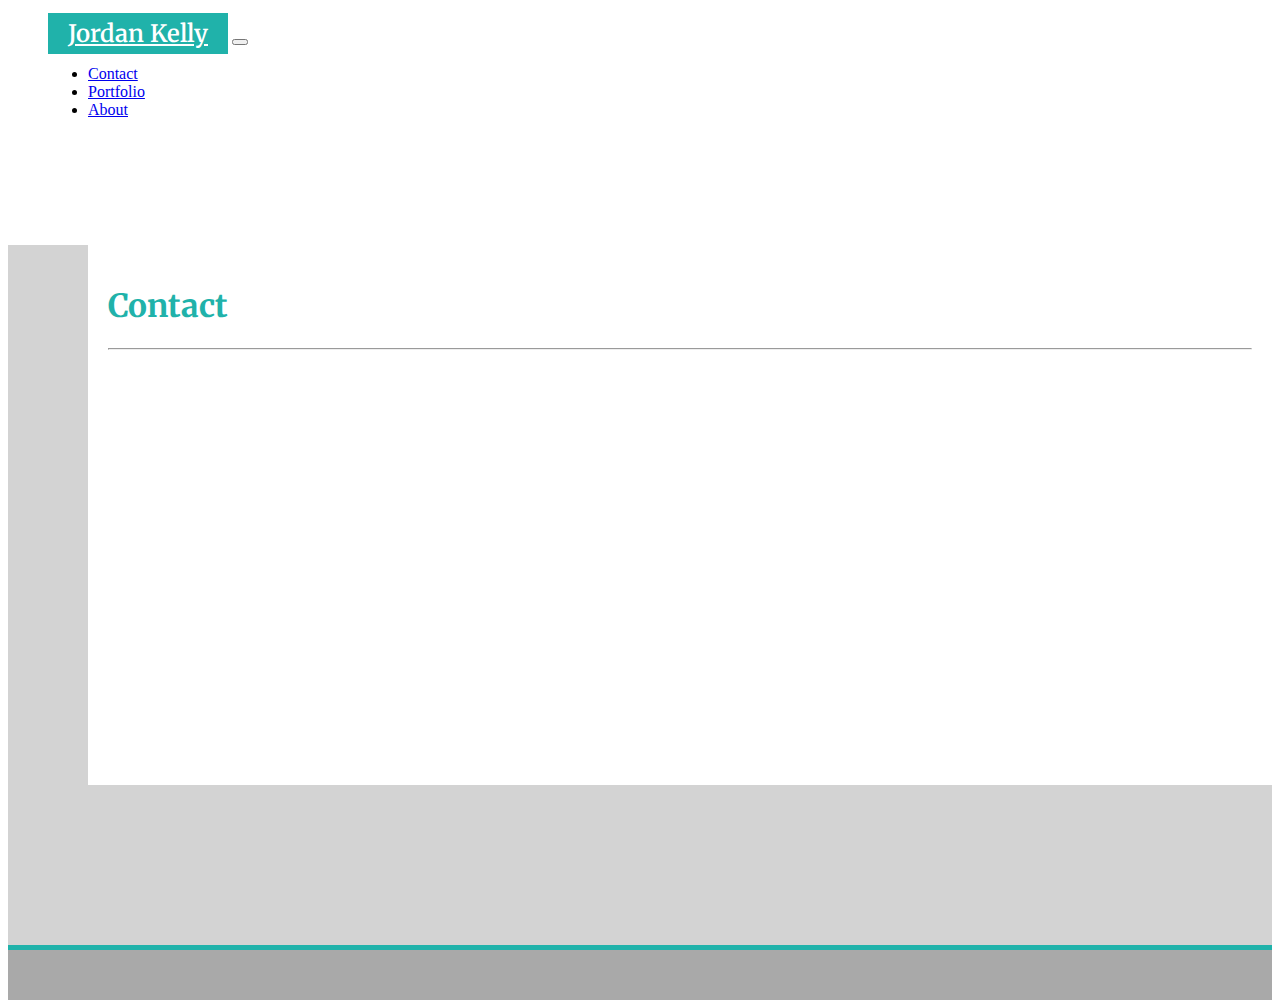
==== contact.html @ c7ff7e8b "Coopy structure and style to contact page" ====
<!doctype html>
<html lang="en">

  <head>
    <!-- Required meta tags -->
    <meta charset="utf-8">
    <meta name="viewport" content="width=device-width, initial-scale=1">

    <!-- Bootstrap CSS -->
    <link href="https://cdn.jsdelivr.net/npm/bootstrap@5.0.0-beta1/dist/css/bootstrap.min.css" rel="stylesheet" integrity="sha384-giJF6kkoqNQ00vy+HMDP7azOuL0xtbfIcaT9wjKHr8RbDVddVHyTfAAsrekwKmP1" crossorigin="anonymous">

    <!-- My stylesheet -->
    <link href="css/contact.css" rel="stylesheet" type="text/css"/>

    <!-- Google font links -->
    <link rel="preconnect" href="https://fonts.gstatic.com">
    <link href="https://fonts.googleapis.com/css2?family=Merriweather&display=swap" rel="stylesheet">

    <title>Jordan Kelly | Contact</title>
  </head>

  <body>
    <!-- Site navigation -->
    <header>
        <nav class="navbar navbar-expand-lg navbar-light">
            <div class="container-fluid">
                <!-- Name -->
                <a class="navbar-brand" id="name" href="about.html">Jordan Kelly</a>
                <!-- Button for collapsed nav links -->
                <button class="navbar-toggler" type="button" data-bs-toggle="collapse" data-bs-target="#navbarNav" aria-controls="navbarNav" aria-expanded="false" aria-label="Toggle navigation">
                <span class="navbar-toggler-icon"></span>
                </button>
                <!-- Nav links -->
                <div class="collapse navbar-collapse" id="navbarNav">
                    <ul class="navbar-nav ms-auto">
                        <li class="nav-item">
                        <a class="nav-link active" href="contact.html">Contact</a>
                        </li>
                        <li class="nav-item">
                        <a class="nav-link" href="portfolio.html">Portfolio</a>
                        </li>
                        <li class="nav-item">
                        <a class="nav-link" href="about.html" tabindex="-1" aria-disabled="true">About</a>
                        </li>
                    </ul>
                </div>
            </div>
        </nav>
    </header>

    <!-- Main content -->
    <main class="container">
        <section class="row">
            <article class="col-lg-7">
                <!-- Main header -->
                <h1>Contact</h1>
                <hr>
                <!-- Contact form -->
                
            </article>
        </section>
    </main>

    <!-- Footer -->
    <footer class="container">
        <!-- Green divider bar -->
        <div class="row" id="green-bar"></div>
        <!-- Copyright -->
        <div class="row" id="gray-bar"></div>
    </footer>

  </body>
</html>
---- css/contact.css ----
/***** HEADER SECTION *****/
header nav {
    padding: 10px 40px;
    background: #fff;
}

header nav #name {
    font-family: 'Merriweather', serif;
    font-size: 24px;
    font-weight: 600;
    color: #fff;
    background: #20B2AA;
    padding: 5px 20px;
}

/***** MAIN SECTION *****/
main {
    height: 700px;
    background: lightgray;
}

main article.col-lg-7 {
    height: 500px;
    background: #fff;
    margin: 100px 0 0 80px;
    padding: 20px;
}

h1 {
    font-family: 'Merriweather', serif;
    color: #20B2AA;
}

img {
    margin: 10px 30px 10px 0;
    float: left;
}

p {
    padding: 10px 20px 0 0;
}

/***** FOOTER SECTION *****/
footer #green-bar {
    height: 5px;
    background: #20B2AA;
}

footer #gray-bar {
    height: 50px;
    background: darkgray;
}
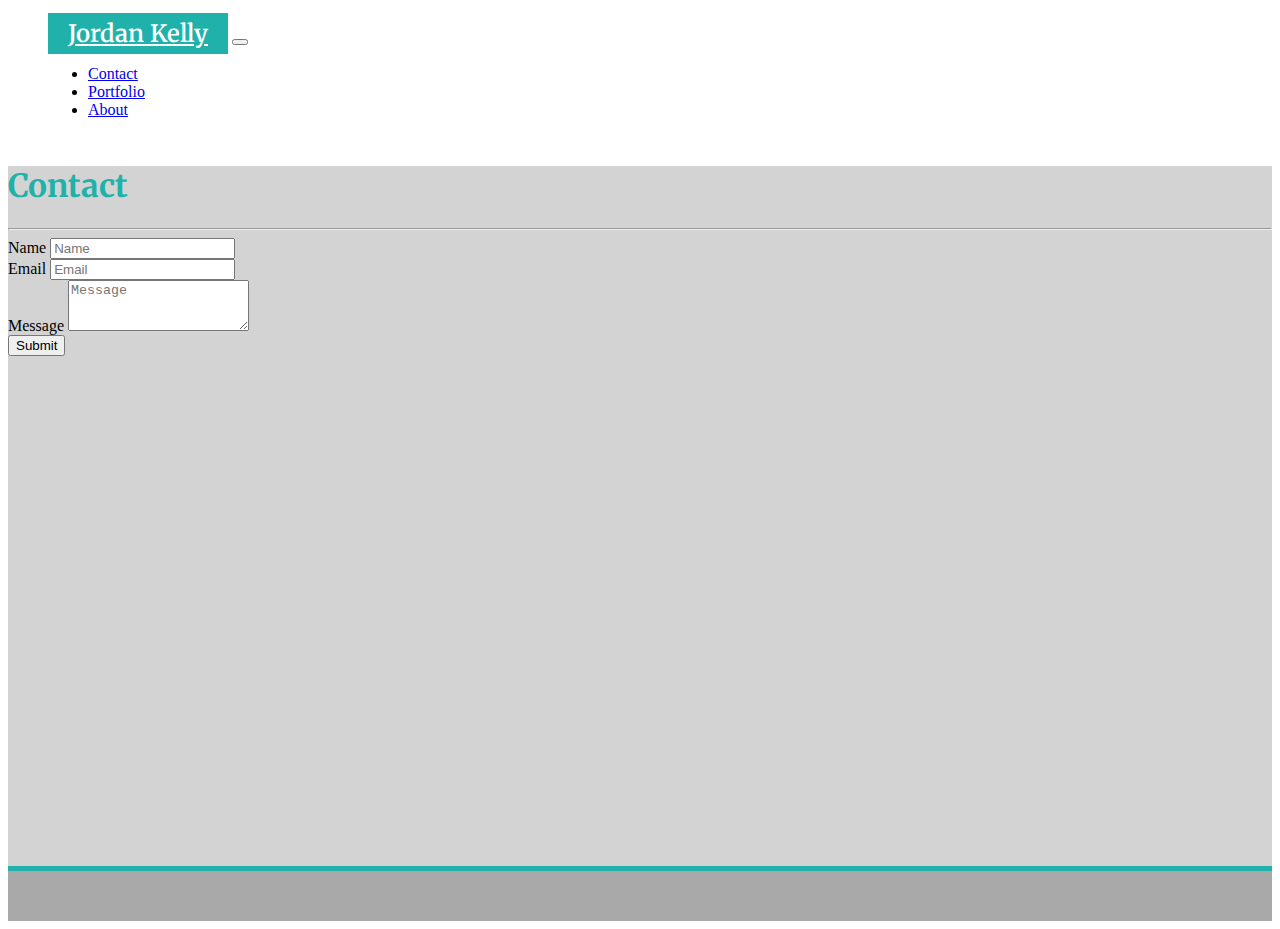
==== commit e6d6d7fd: "Add form to Contact page" ====
--- a/contact.html
+++ b/contact.html
@@ -51,12 +51,27 @@
     <!-- Main content -->
     <main class="container">
         <section class="row">
-            <article class="col-lg-7">
+            <article class="col-xxl-8 col-xl-9 col-lg-10 col-md-11 col-sm-11">
                 <!-- Main header -->
                 <h1>Contact</h1>
                 <hr>
                 <!-- Contact form -->
-                
+                <form>
+                    <div class="mb-3">
+                        <label for="exampleInputName1" class="form-label">Name</label>
+                        <input type="Name" class="form-control" id="exampleInputName1" 
+                        aria-describedby="nameHelp" placeholder="Name">
+                    </div>
+                    <div class="mb-3">
+                        <label for="exampleInputEmail1" class="form-label">Email</label>
+                        <input type="email" class="form-control" id="exampleInputEmail1" aria-describedby="emailHelp" placeholder="Email">
+                    </div>
+                    <div class="mb-3">
+                        <label for="exampleFormControlTextarea1" class="form-label">Message</label>
+                        <textarea class="form-control" id="exampleFormControlTextarea1" rows="3" placeholder="Message"></textarea>
+                    </div>
+                    <button type="submit" class="btn btn-primary">Submit</button>
+                </form>              
             </article>
         </section>
     </main>
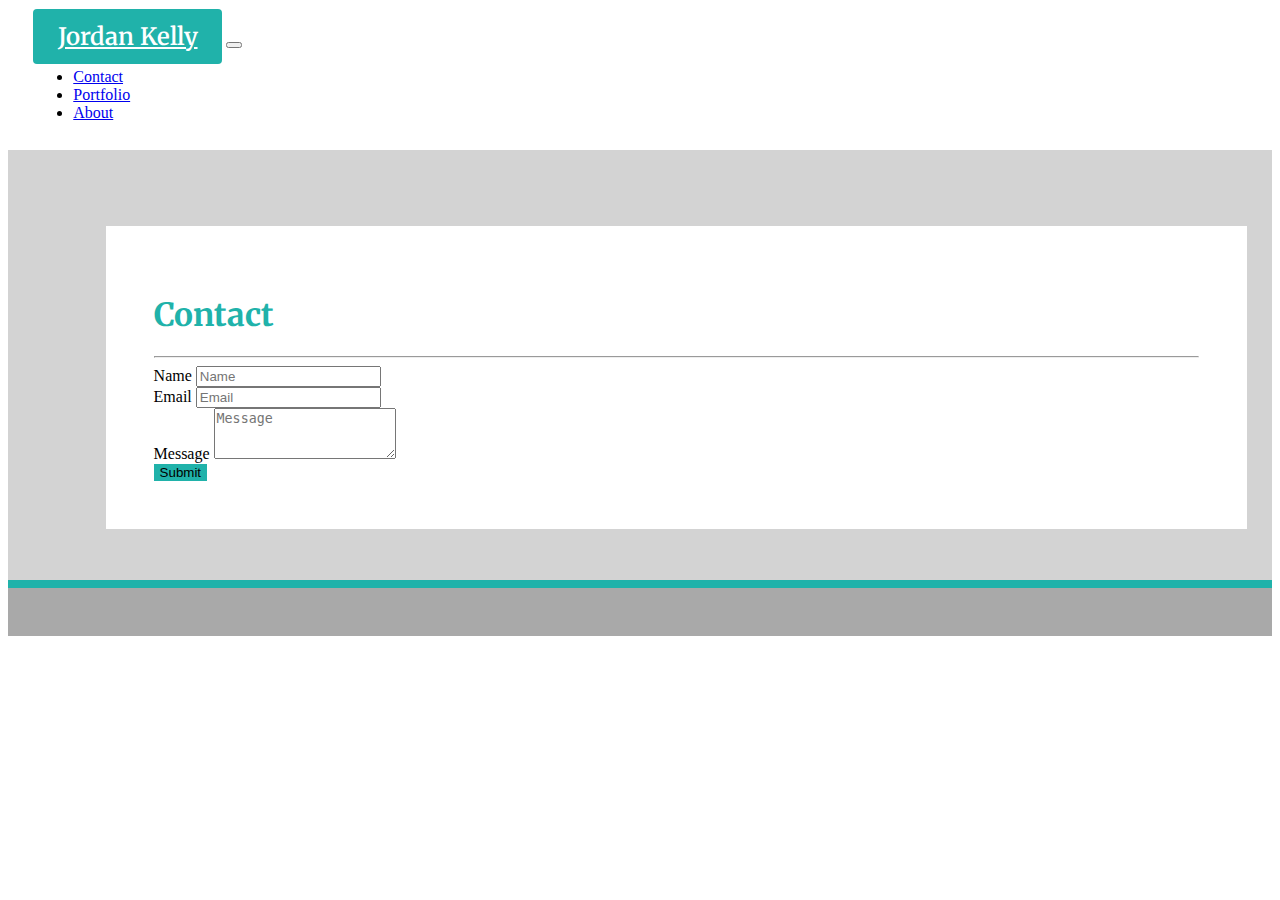
==== commit 4a45e012: "Add rounded corners" ====
--- a/contact.html
+++ b/contact.html
@@ -11,6 +11,7 @@
 
     <!-- My stylesheet -->
     <link href="css/contact.css" rel="stylesheet" type="text/css"/>
+    <link href="css/style.css" rel="stylesheet" type="text/css"/>
 
     <!-- Google font links -->
     <link rel="preconnect" href="https://fonts.gstatic.com">
@@ -51,7 +52,7 @@
     <!-- Main content -->
     <main class="container">
         <section class="row">
-            <article class="col-xxl-8 col-xl-9 col-lg-10 col-md-11 col-sm-11">
+            <article class="col-xxl-8 col-xl-9 col-lg-10 col-md-11 col-sm-11 rounded">
                 <!-- Main header -->
                 <h1>Contact</h1>
                 <hr>
--- a/css/contact.css
+++ b/css/contact.css
@@ -1,52 +1,4 @@
-/***** HEADER SECTION *****/
-header nav {
-    padding: 10px 40px;
-    background: #fff;
-}
-
-header nav #name {
-    font-family: 'Merriweather', serif;
-    font-size: 24px;
-    font-weight: 600;
-    color: #fff;
+button.btn {
     background: #20B2AA;
-    padding: 5px 20px;
-}
-
-/***** MAIN SECTION *****/
-main {
-    height: 700px;
-    background: lightgray;
-}
-
-main article.col-lg-7 {
-    height: 500px;
-    background: #fff;
-    margin: 100px 0 0 80px;
-    padding: 20px;
-}
-
-h1 {
-    font-family: 'Merriweather', serif;
-    color: #20B2AA;
-}
-
-img {
-    margin: 10px 30px 10px 0;
-    float: left;
-}
-
-p {
-    padding: 10px 20px 0 0;
-}
-
-/***** FOOTER SECTION *****/
-footer #green-bar {
-    height: 5px;
-    background: #20B2AA;
-}
-
-footer #gray-bar {
-    height: 50px;
-    background: darkgray;
+    border: none;
 }--- a/css/style.css
+++ b/css/style.css
@@ -0,0 +1,50 @@
+/***** HEADER SECTION *****/
+header nav {
+    padding: 1% 2%;
+    background: #fff;
+}
+
+header nav #name {
+    font-family: 'Merriweather', serif;
+    font-size: 24px;
+    font-weight: 600;
+    color: #fff;
+    background: #20B2AA;
+    border-radius: 4px;
+    padding: 1% 2%;
+}
+
+/***** MAIN SECTION *****/
+main {
+    background: lightgray;
+    padding: 6% 2% 4% 4%;
+}
+
+main article.col-xxl-8 {
+    background: #fff;
+    margin-left: 4%;
+    padding: 4%;
+}
+
+h1 {
+    font-family: 'Merriweather', serif;
+    color: #20B2AA;
+}
+
+/***** FOOTER SECTION *****/
+footer #green-bar {
+    height: 0.5em;
+    background: #20B2AA;
+}
+
+footer #gray-bar {
+    height: 3em;
+    background: darkgray;
+}
+
+/* SMALL SCREENS */
+@media (max-width: 576px) {
+    main article.col-xxl-8 {
+        max-width: 90%;
+    }
+}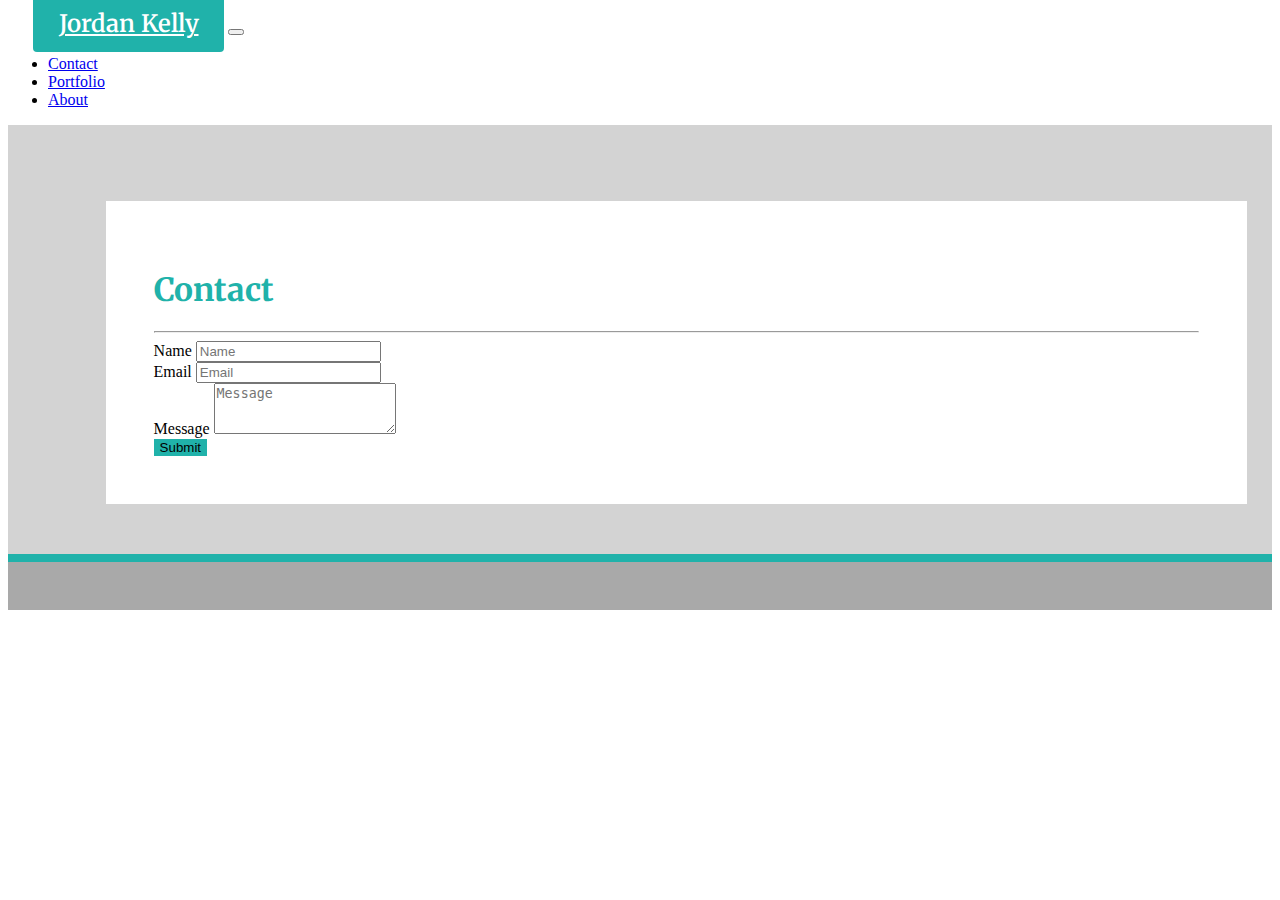
==== commit b68f8617: "Align portfolio images" ====
--- a/contact.html
+++ b/contact.html
@@ -23,30 +23,32 @@
   <body>
     <!-- Site navigation -->
     <header>
-        <nav class="navbar navbar-expand-lg navbar-light">
-            <div class="container-fluid">
-                <!-- Name -->
-                <a class="navbar-brand" id="name" href="about.html">Jordan Kelly</a>
-                <!-- Button for collapsed nav links -->
-                <button class="navbar-toggler" type="button" data-bs-toggle="collapse" data-bs-target="#navbarNav" aria-controls="navbarNav" aria-expanded="false" aria-label="Toggle navigation">
-                <span class="navbar-toggler-icon"></span>
-                </button>
-                <!-- Nav links -->
-                <div class="collapse navbar-collapse" id="navbarNav">
-                    <ul class="navbar-nav ms-auto">
-                        <li class="nav-item">
-                        <a class="nav-link active" href="contact.html">Contact</a>
-                        </li>
-                        <li class="nav-item">
-                        <a class="nav-link" href="portfolio.html">Portfolio</a>
-                        </li>
-                        <li class="nav-item">
-                        <a class="nav-link" href="about.html" tabindex="-1" aria-disabled="true">About</a>
-                        </li>
-                    </ul>
+        <div class="container">
+            <nav class="navbar navbar-expand-lg navbar-light">
+                <div class="container-fluid">
+                    <!-- Name -->
+                    <a class="navbar-brand" id="name" href="about.html">Jordan Kelly</a>
+                    <!-- Button for collapsed nav links -->
+                    <button class="navbar-toggler" type="button" data-bs-toggle="collapse" data-bs-target="#navbarNav" aria-controls="navbarNav" aria-expanded="false" aria-label="Toggle navigation">
+                    <span class="navbar-toggler-icon"></span>
+                    </button>
+                    <!-- Nav links -->
+                    <div class="collapse navbar-collapse" id="navbarNav">
+                        <ul class="navbar-nav ms-auto">
+                            <li class="nav-item">
+                            <a class="nav-link active" href="contact.html">Contact</a>
+                            </li>
+                            <li class="nav-item">
+                            <a class="nav-link" href="portfolio.html">Portfolio</a>
+                            </li>
+                            <li class="nav-item">
+                            <a class="nav-link" href="about.html" tabindex="-1" aria-disabled="true">About</a>
+                            </li>
+                        </ul>
+                    </div>
                 </div>
-            </div>
-        </nav>
+            </nav>
+        </div>
     </header>
 
     <!-- Main content -->
--- a/css/style.css
+++ b/css/style.css
@@ -1,6 +1,5 @@
 /***** HEADER SECTION *****/
 header nav {
-    padding: 1% 2%;
     background: #fff;
 }
 
@@ -12,6 +11,7 @@
     background: #20B2AA;
     border-radius: 4px;
     padding: 1% 2%;
+    margin-left: 2%;
 }
 
 /***** MAIN SECTION *****/
